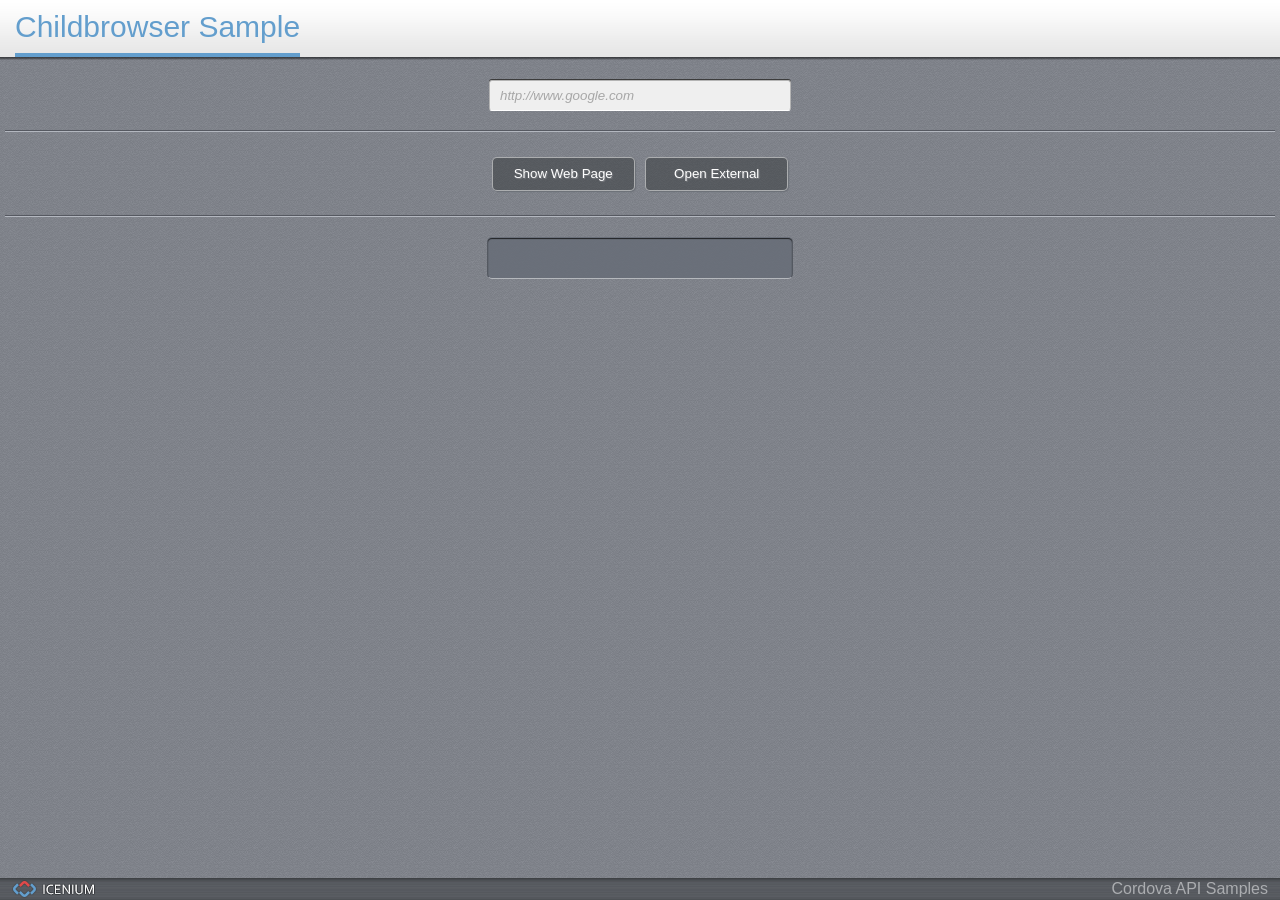
==== sample-childbrowser/index.html @ 2b9739b9 "Commit untracked files." ====
<!DOCTYPE html>
<html>
	<head>
		<title>File Sample</title>
		<meta name="viewport" content="width=device-width, initial-scale=1.0, maximum-scale=1.0, user-scalable=no;" />
		<meta charset="utf-8">
		<link href="styles/main.css" rel="stylesheet" type="text/css" />
	</head>
	<body>
		<header class="header"> 
			<h1>Childbrowser Sample</h1>
		</header>
		<div class="content">
			<input class="inputBox" id="urlInput" value="http://www.google.com"/>
			<hr class="horizontalLine" />
			<div>
				<button class="button" id="showWebPageButton">Show Web Page</button>
				<button class="button" id="openExternalButton">Open External</button>
			</div>
            <hr class="horizontalLine" />
            <div id="result"></div>
		</div>
		<footer class="footer">
			<div>Cordova API Samples</div>
		</footer>
        <script type="text/javascript" charset="utf-8" src="cordova.js"></script>
		<script type="text/javascript" charset="utf-8" src="Plugins/Child Browser/childbrowser.js"></script>
        <script type="text/javascript" charset="utf-8" src="scripts/main.js"></script>
	</body>
</html>
---- sample-childbrowser/styles/main.css ----
html
{
	-webkit-tap-highlight-color: rgba(0, 0, 0, 0);
}

body
{ 
	font-family: sans-serif, Arial, Segoe UI;
	font-size: 16px;
	background: #888 url(img/background.png) repeat;
	margin: 0;
	padding: 0;
}

.header
{
	color: #639ecd;
	background-repeat: repeat-x;
	background-image: url("img/header.png");
	height: 60px;
	position: fixed;
	top: 0px;
	display: block;
	width: 100%;
}

h1
{
	font-size: 30px;
	font-weight: normal;
	border-bottom: 4px solid #639ecd;
	display: inline-block;
	line-height: 53px;
	margin: 0 0 0 15px;
}

.content
{
	margin: 80px 5px;
	text-align: center;
}

.button
{
	border: 1px solid rgba(255, 255, 255, 0.5);
	border-radius: 5px;
	color: #fff;
	background: #fff url(img/button-background.png) repeat;
	line-height: 30px;
	background: rgba(49, 52, 55, 0.5);
	box-shadow: 1px 1px 1px #6C7077;
	text-shadow: #7B7D82 1px 1px 1px;
	margin: 5px 3px;
	width: 143px;
}

.button:active
{
	border: 1px solid #8ab6da;
	background-image: none;
	background-color: #639ECD;
	box-shadow: 1px 1px 1px #6C7077;
}

.button:disabled,
.button:disabled:hover,
.button:disabled:active
{
	background: rgba(49, 52, 55, 0.1);
	color: rgba(255, 255, 255, 0.5); 
	border: 1px solid rgba(255, 255, 255, 0.5);
}

@media screen and (max-width: 400px)
{
	button.big
	{
		width: 300px;
	}
}

#fileNameInput
{
	margin-bottom: 10px; 
}

.inputBox
{
	background-color: #EFEFEF;
	font-style: italic;
	color: #A7A7A7;
	width: 280px;
	padding: 7px 10px;
	border-radius: 3px;
	border-width: 1px;
	border-style: solid;
	border-color: rgb(180, 180, 180);
	border-bottom-color: rgb(255, 255, 255);
	box-shadow: 0 -1px 0 #3C3C3C;
}

.horizontalLine
{
	border: none;
	border-top: 1px solid #B3B7BF;
	box-shadow: 0px -1px 0px #565961;
	margin-top: 20px;
	margin-bottom: 20px;
}

#result
{
	border-radius: 5px;
	border-width: 1px;
	border-style: solid;
	border-top-color: rgba(0, 0, 0, 0);
	border-right-color: rgba(0, 0, 0, 0.2);
	border-bottom-color: rgba(255, 255, 255, 0.5);
	border-left-color: rgba(0, 0, 0, 0.2);
	background-color: rgba(103, 109, 119, 0.85);
	margin: 10px auto;
	box-shadow: inset 0px 1px 1px rgba(0, 0, 0, 0.7);
	color: #fff;
	line-height: 20px;
	font-weight: bold;
	font-size: 15px;
	text-align: left;
	max-width: 268px;
	min-height: 20px;
	padding: 10px 18px;
}

.footer
{
	width: 100%;
	height: 22px;
	position: fixed;
	bottom: 0px;
	margin: 0 auto;
	background-image: url("img/footer-background.png");
	background-repeat: repeat-x;
}

.footer:before
{
	content: url(img/logo.png);
	position: relative;
	top: 2px;
	left: 12px;
}

.footer img
{
	height: 19px;
	width: 83px;
	float: left;
	padding-left: 12px;
	padding-top: 3px;
}

.footer div
{
	float: right;
	color: #ABADB0;
	padding-right: 12px;
	padding-top: 2px;
}
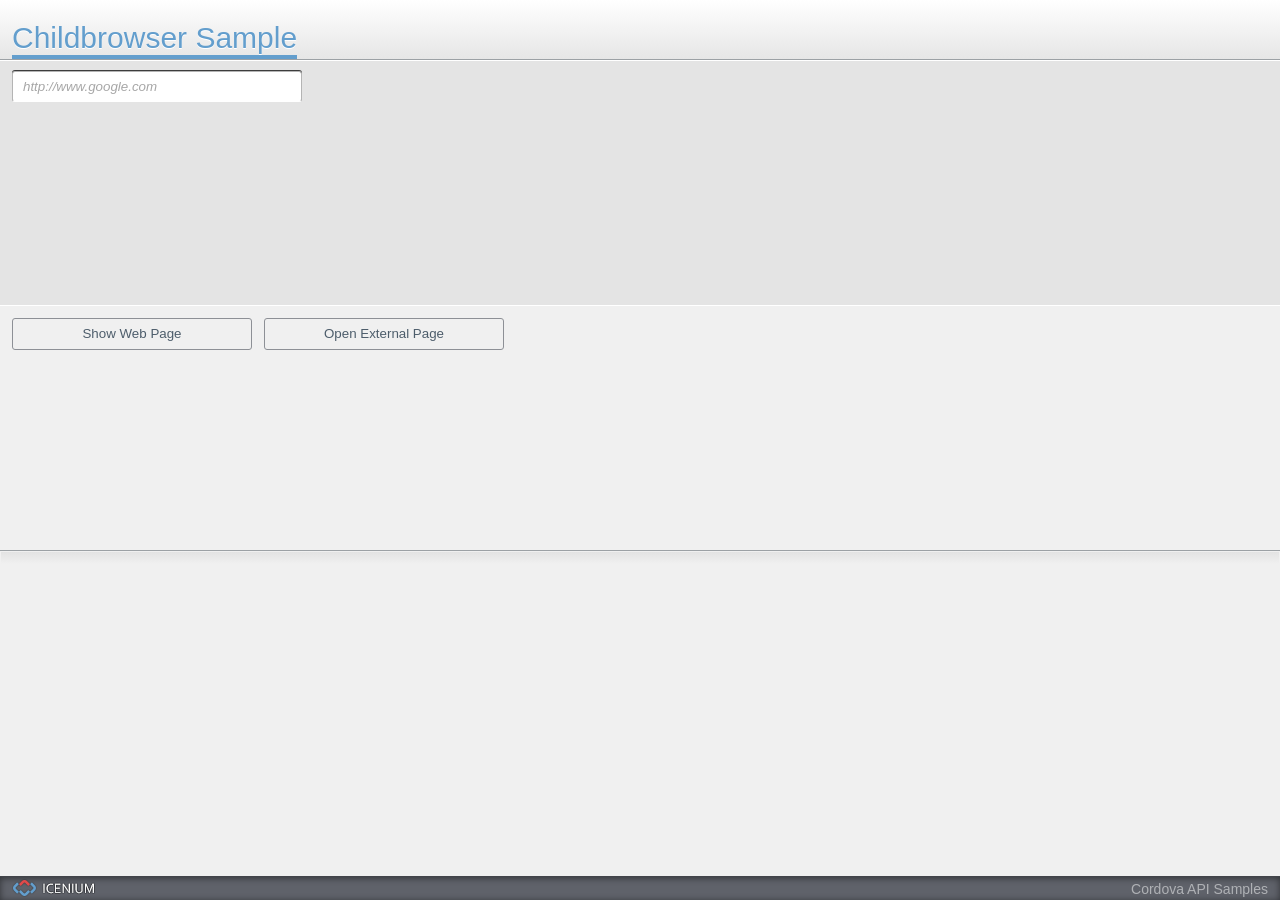
==== commit 60a13ee1: "sample apps redesign" ====
--- a/sample-childbrowser/index.html
+++ b/sample-childbrowser/index.html
@@ -2,7 +2,7 @@
 <html>
 	<head>
 		<title>File Sample</title>
-		<meta name="viewport" content="width=device-width, initial-scale=1.0, maximum-scale=1.0, user-scalable=no;" />
+		<meta name="viewport" content="width=device-width, initial-scale=1.0, maximum-scale=1.0, user-scalable=no" />
 		<meta charset="utf-8">
 		<link href="styles/main.css" rel="stylesheet" type="text/css" />
 	</head>
@@ -11,14 +11,19 @@
 			<h1>Childbrowser Sample</h1>
 		</header>
 		<div class="content">
-			<input class="inputBox" id="urlInput" value="http://www.google.com"/>
-			<hr class="horizontalLine" />
-			<div>
-				<button class="button" id="showWebPageButton">Show Web Page</button>
-				<button class="button" id="openExternalButton">Open External</button>
+            <div class="input-area ch30">
+                <input class="inputBox" id="urlInput" value="http://www.google.com"/>
+            </div>
+            <div class="action-area ch30">
+                <button class="button dh" id="showWebPageButton">Show Web Page</button>
+				<button class="button dh" id="openExternalButton">Open External Page</button>
 			</div>
-            <hr class="horizontalLine" />
-            <div id="result"></div>
+            <div class="result-area ch50">
+                <div class="results">
+                    <div id="result" class="desc"></div>
+                </div>
+				<div class="separator"></div>
+			</div>
 		</div>
 		<footer class="footer">
 			<div>Cordova API Samples</div>
--- a/sample-childbrowser/styles/main.css
+++ b/sample-childbrowser/styles/main.css
@@ -1,95 +1,110 @@
+/* apply a natural box layout model to all elements */
+* { -moz-box-sizing: border-box; -webkit-box-sizing: border-box; box-sizing: border-box; }
+
 html
 {
 	-webkit-tap-highlight-color: rgba(0, 0, 0, 0);
+    height:100%;
 }
 
 body
 { 
 	font-family: sans-serif, Arial, Segoe UI;
 	font-size: 16px;
-	background: #888 url(img/background.png) repeat;
 	margin: 0;
 	padding: 0;
-}
-
+    height:100%;
+    padding: 60px 0px 24px 0px;
+    overflow:hidden;
+}
+
+/*width, height*/
+.clear {clear:both;}
+
+.ch10 {height:10%;}
+.ch20 {height:20%;}
+.ch30 {height:30%;}
+.ch40 {height:40%;}
+.ch50 {height:50%;}
+.ch60 {height:60%;}
+.ch70 {height:70%;}
+.ch80 {height:80%;}
+.ch90 {height:90%;}
+.ch100 {height:100%;}
+
+.cw10 {width:10%;}
+.cw20 {width:20%;}
+.cw30 {width:30%;}
+.cw40 {width:40%;}
+.cw50 {width:50%;}
+.cw60 {width:60%;}
+.cw70 {width:70%;}
+.cw80 {width:80%;}
+.cw90 {width:90%;}
+.cw100 {width:100%;}
+
+/*header*/
 .header
 {
-	color: #639ecd;
-	background-repeat: repeat-x;
-	background-image: url("img/header.png");
-	height: 60px;
-	position: fixed;
+	position:absolute;
 	top: 0px;
-	display: block;
-	width: 100%;
-}
-
-h1
+    left:0px;
+    width:100%;
+    height: 60px;
+    border:none;
+    background: #dedfe1;
+    background: -moz-linear-gradient(top, #ffffff 0%, #e6e6e6 100%);
+    background: -webkit-gradient(linear, left top, left bottom, color-stop(0%,#ffffff), color-stop(100%,#e6e6e6));
+    background: -webkit-linear-gradient(top, #ffffff 0%,#e6e6e6 100%);
+    background: -o-linear-gradient(top, #ffffff 0%,#e6e6e6 100%);
+    background: -ms-linear-gradient(top, #ffffff 0%,#e6e6e6 100%);
+    background: linear-gradient(to bottom, #ffffff 0%,#e6e6e6 100%);
+    box-shadow: 0px 1px 0px 0px #fff;
+    -webkit-box-shadow: 0px 1px 0px 0px #fff;
+    -moz-box-shadow: 0px 1px 0px 0px #fff;
+    border-bottom: 1px solid #9ca1a5;
+    color: #639ecd;
+}
+.header > h1
 {
 	font-size: 30px;
 	font-weight: normal;
 	border-bottom: 4px solid #639ecd;
 	display: inline-block;
-	line-height: 53px;
-	margin: 0 0 0 15px;
-}
-
+	margin: 0 0 0 12px;
+    position:absolute;
+    bottom:0;
+    text-shadow: 0 1px 0 #fff;
+}
+
+/*content*/
 .content
 {
-	margin: 80px 5px;
-	text-align: center;
-}
-
-.button
-{
-	border: 1px solid rgba(255, 255, 255, 0.5);
-	border-radius: 5px;
-	color: #fff;
-	background: #fff url(img/button-background.png) repeat;
-	line-height: 30px;
-	background: rgba(49, 52, 55, 0.5);
-	box-shadow: 1px 1px 1px #6C7077;
-	text-shadow: #7B7D82 1px 1px 1px;
-	margin: 5px 3px;
-	width: 143px;
-}
-
-.button:active
-{
-	border: 1px solid #8ab6da;
-	background-image: none;
-	background-color: #639ECD;
-	box-shadow: 1px 1px 1px #6C7077;
-}
-
-.button:disabled,
-.button:disabled:hover,
-.button:disabled:active
-{
-	background: rgba(49, 52, 55, 0.1);
-	color: rgba(255, 255, 255, 0.5); 
-	border: 1px solid rgba(255, 255, 255, 0.5);
-}
-
-@media screen and (max-width: 400px)
-{
-	button.big
-	{
-		width: 300px;
-	}
-}
-
-#fileNameInput
-{
-	margin-bottom: 10px; 
-}
-
-.inputBox
-{
-	background-color: #EFEFEF;
+    background:#f0f0f0;
+    min-height:100%;
+    height:100%;
+    overflow:hidden;
+}
+    
+.content > .input-area,
+.content > .action-area,
+.content > .result-area {
+    width: 100%;
+    border-top: 1px solid #9ca1a5;
+    position:relative;
+}
+
+.content > .input-area.ch100,
+.content > .action-areach100,
+.content > .result-area.ch100 {
+    border-top-color:transparent;
+}
+
+.content > .input-area > .inputBox {
+	background-color: #fff;
 	font-style: italic;
 	color: #A7A7A7;
-	width: 280px;
+	width: 290px;
 	padding: 7px 10px;
 	border-radius: 3px;
 	border-width: 1px;
@@ -97,71 +112,139 @@
 	border-color: rgb(180, 180, 180);
 	border-bottom-color: rgb(255, 255, 255);
 	box-shadow: 0 -1px 0 #3C3C3C;
-}
-
-.horizontalLine
-{
+    margin-left:12px;
+    margin-top:10px;
+}
+.content > .input-area {
+    background-color:#e4e4e4;
+}
+
+.content > .result-area > .results {
+    margin:20px;
+}
+
+.content > .result-area > .results  > .desc {
+    font-size:12px;
+    color:#a7a9ad;
+    margin-top:20px;
+    text-align:center;
+}
+
+.content > .result-area > .results > .result-info > div:first-of-type {
+    color:#a7a9ad;
+    font-size:20px;
+    float:left;
+    text-align:right;
+    text-shadow: 0 1px 0 #fff;
+}
+.content > .result-area > .results > .result-info > div:first-of-type + div {
+    color:#414349;
+    font-size:20px;
+    margin-left:10px;
+    float:left;
+    text-shadow: 0 1px 0 #fff;
+}
+
+/*separator*/
+.content > .result-area > .separator
+{
+	height: 12px;
 	border: none;
-	border-top: 1px solid #B3B7BF;
-	box-shadow: 0px -1px 0px #565961;
-	margin-top: 20px;
-	margin-bottom: 20px;
-}
-
-#result
-{
-	border-radius: 5px;
-	border-width: 1px;
-	border-style: solid;
-	border-top-color: rgba(0, 0, 0, 0);
-	border-right-color: rgba(0, 0, 0, 0.2);
-	border-bottom-color: rgba(255, 255, 255, 0.5);
-	border-left-color: rgba(0, 0, 0, 0.2);
-	background-color: rgba(103, 109, 119, 0.85);
-	margin: 10px auto;
-	box-shadow: inset 0px 1px 1px rgba(0, 0, 0, 0.7);
-	color: #fff;
-	line-height: 20px;
-	font-weight: bold;
-	font-size: 15px;
-	text-align: left;
-	max-width: 268px;
-	min-height: 20px;
-	padding: 10px 18px;
-}
-
+	background: -moz-linear-gradient(top, rgba(227, 227, 227, 1) 0%, rgba(240, 240, 240, 1) 100%);
+	background: -webkit-gradient(linear, left top, left bottom, color-stop(0%, rgba(227, 227, 227, 1)), color-stop(100%, rgba(240, 240, 240, 1)));
+	background: -webkit-linear-gradient(top, rgba(227, 227, 227, 1) 0%, rgba(240, 240, 240, 1) 100%);
+	background: -o-linear-gradient(top, rgba(227, 227, 227, 1) 0%, rgba(240, 240, 240, 1) 100%);
+	background: -ms-linear-gradient(top, rgba(227, 227, 227, 1) 0%, rgba(240, 240, 240, 1) 100%);
+	background: linear-gradient(to bottom, rgba(227, 227, 227, 1) 0%, rgba(240, 240, 240, 1) 100%);
+	position: absolute;
+	top: 0px;
+	left: 0px;
+	right: 0px;
+	margin: 1px;
+}
+
+/*footer*/
 .footer
 {
-	width: 100%;
-	height: 22px;
-	position: fixed;
+    position:fixed;
 	bottom: 0px;
-	margin: 0 auto;
-	background-image: url("img/footer-background.png");
-	background-repeat: repeat-x;
-}
-
+    left:0px;
+    width:100%;
+    height: 24px;
+	background:#5f626a;
+    border-top:1px solid #42444a;
+    box-shadow: inset 0px 1px 7px 0px rgba(0,0,0,0.5);
+    -webkit-box-shadow: inset 0px 1px 7px 0px rgba(0,0,0,0.5);
+    -moz-box-shadow: inset 0px 1px 7px 0px rgba(0,0,0,0.5);
+}
 .footer:before
 {
 	content: url(img/logo.png);
 	position: relative;
-	top: 2px;
 	left: 12px;
-}
-
-.footer img
-{
-	height: 19px;
-	width: 83px;
-	float: left;
-	padding-left: 12px;
-	padding-top: 3px;
+    top:2px;
 }
 
 .footer div
 {
-	float: right;
-	color: #ABADB0;
-	padding-right: 12px;
-	padding-top: 2px;
+	position:absolute;
+    right:12px;
+    top:4px;;
+	color: #afb1b5;
+    font-size:14px;
+}
+
+/*button*/
+.button
+{
+	border: 1px solid #8d9096;
+    border-radius: 3px;
+    color: #4d5d6b;
+    background: transparent;
+    margin-left:12px;
+    margin-top:12px;
+    width: 140px;
+    height: 32px;
+    display: inline;
+    float: left;
+}
+     
+.button:active
+{
+	border: 1px solid #639ecd;
+	background-image: none;
+	background-color: #639ecd;
+    color: #fff;
+    box-shadow: inset 0px 1px 1px 0px rgba(0,0,0,0.3);
+    -webkit-box-shadow: inset 0px 1px 1px 0px rgba(0,0,0,0.3);
+    -moz-box-shadow: inset 0px 1px 1px 0px rgba(0,0,0,0.3);
+}
+
+.button:disabled,
+.button:disabled:hover,
+.button:disabled:active
+{
+	background: rgba(49, 52, 55, 0.1);
+	color: rgba(255, 255, 255, 0.5); 
+	border: 1px solid rgba(255, 255, 255, 0.5);
+}
+.button.dh {
+    height:60px;   
+}
+.button.dw {
+    width:240px;   
+} 
+
+/* landscape */
+@media screen and (orientation:landscape) {
+	.button.dh {
+        height:32px;
+        width:240px; 
+    }
+}
+
+/*specific*/
+.content > .input-area,
+.content > .action-area {
+    border-top-color:#fff;
 }
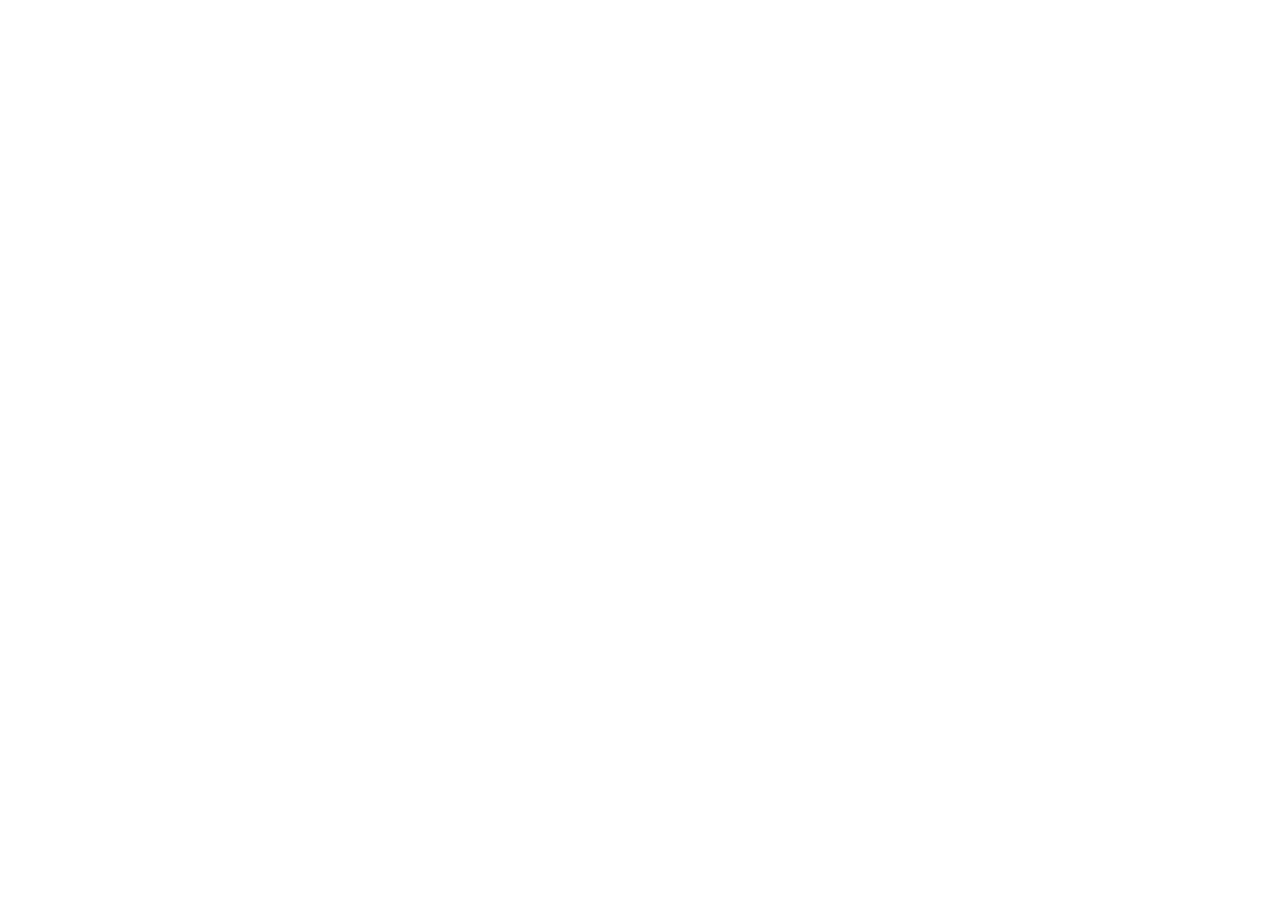
==== commit c0a7d53d: "add index.html" ====
--- a/sample-childbrowser/index.html
+++ b/sample-childbrowser/index.html
@@ -1,35 +1,26 @@
 <!DOCTYPE html>
 <html>
-	<head>
-		<title>File Sample</title>
-		<meta name="viewport" content="width=device-width, initial-scale=1.0, maximum-scale=1.0, user-scalable=no" />
-		<meta charset="utf-8">
-		<link href="styles/main.css" rel="stylesheet" type="text/css" />
-	</head>
-	<body>
-		<header class="header"> 
-			<h1>Childbrowser Sample</h1>
-		</header>
-		<div class="content">
-            <div class="input-area ch30">
-                <input class="inputBox" id="urlInput" value="http://www.google.com"/>
-            </div>
-            <div class="action-area ch30">
-                <button class="button dh" id="showWebPageButton">Show Web Page</button>
-				<button class="button dh" id="openExternalButton">Open External Page</button>
-			</div>
-            <div class="result-area ch50">
-                <div class="results">
-                    <div id="result" class="desc"></div>
-                </div>
-				<div class="separator"></div>
-			</div>
-		</div>
-		<footer class="footer">
-			<div>Cordova API Samples</div>
-		</footer>
-        <script type="text/javascript" charset="utf-8" src="cordova.js"></script>
-		<script type="text/javascript" charset="utf-8" src="Plugins/Child Browser/childbrowser.js"></script>
-        <script type="text/javascript" charset="utf-8" src="scripts/main.js"></script>
-	</body>
-</html>
+  <head>
+    <title>InAppBrowser.addEventListener Example</title>
+
+    <script type="text/javascript" charset="utf-8" src="cordova-2.4.0.js"></script>
+    <script type="text/javascript" charset="utf-8">
+
+    // Wait for Cordova to load
+    //
+    document.addEventListener("deviceready", onDeviceReady, false);
+
+    // Cordova is ready
+    //
+    function onDeviceReady() {
+         var ref = window.open('http://apache.org', '_blank', 'location=yes');
+         ref.addEventListener('loadstart', function() { alert('start: ' + event.url); });
+         ref.addEventListener('loadstop', function() { alert('stop: ' + event.url); });
+         ref.addEventListener('exit', function() { alert(event.type); });
+    }
+
+    </script>
+  </head>
+  <body>
+  </body>
+</html>
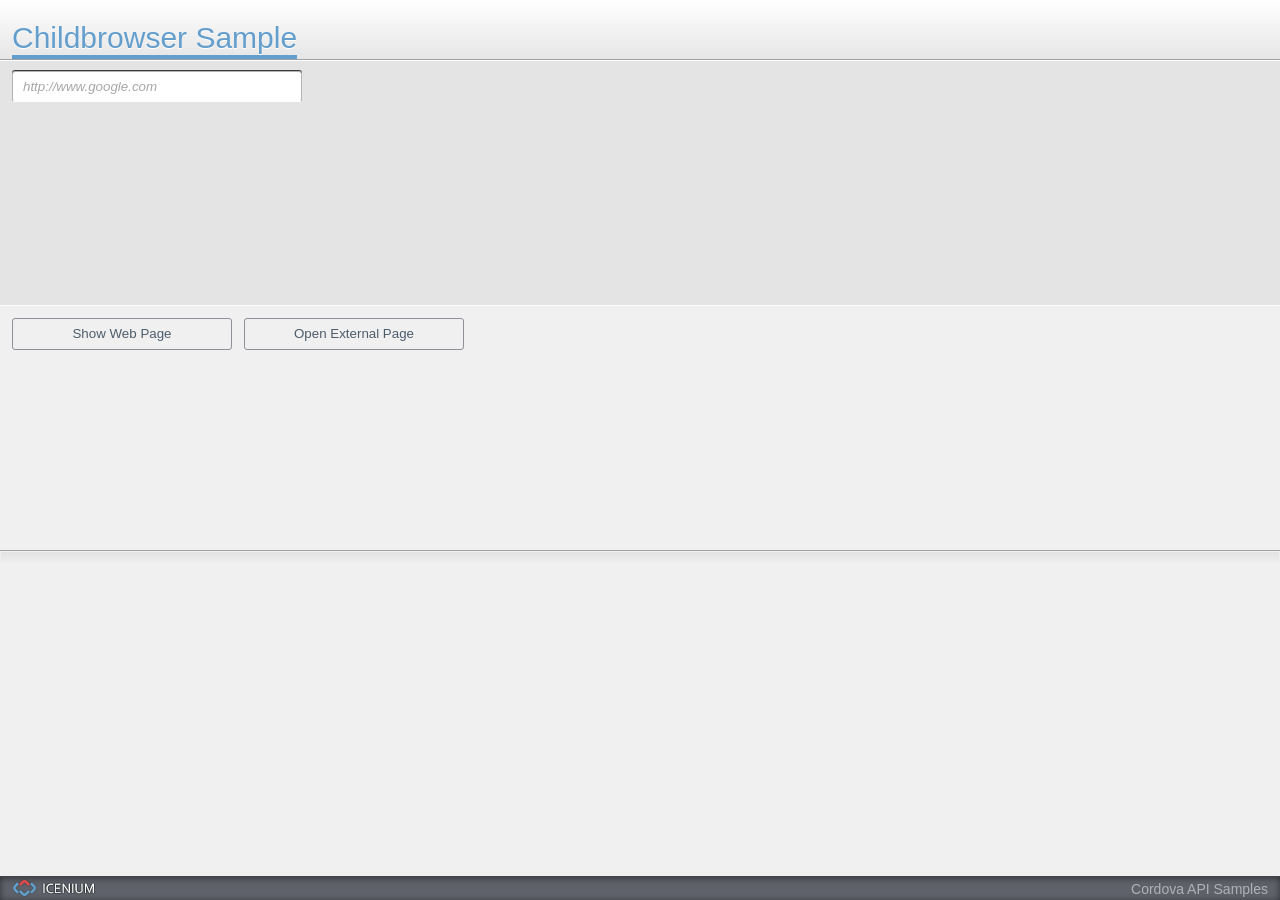
==== commit 30c1a511: "add index.html" ====
--- a/sample-childbrowser/index.html
+++ b/sample-childbrowser/index.html
@@ -1,26 +1,35 @@
 <!DOCTYPE html>
 <html>
-  <head>
-    <title>InAppBrowser.addEventListener Example</title>
-
-    <script type="text/javascript" charset="utf-8" src="cordova-2.4.0.js"></script>
-    <script type="text/javascript" charset="utf-8">
-
-    // Wait for Cordova to load
-    //
-    document.addEventListener("deviceready", onDeviceReady, false);
-
-    // Cordova is ready
-    //
-    function onDeviceReady() {
-         var ref = window.open('http://apache.org', '_blank', 'location=yes');
-         ref.addEventListener('loadstart', function() { alert('start: ' + event.url); });
-         ref.addEventListener('loadstop', function() { alert('stop: ' + event.url); });
-         ref.addEventListener('exit', function() { alert(event.type); });
-    }
-
-    </script>
-  </head>
-  <body>
-  </body>
-</html>+	<head>
+		<title>File Sample</title>
+		<meta name="viewport" content="width=device-width, initial-scale=1.0, maximum-scale=1.0, user-scalable=no" />
+		<meta charset="utf-8">
+		<link href="styles/main.css" rel="stylesheet" type="text/css" />
+	</head>
+	<body>
+		<header class="header"> 
+			<h1>Childbrowser Sample</h1>
+		</header>
+		<div class="content">
+            <div class="input-area ch30">
+                <input class="inputBox" id="urlInput" value="http://www.google.com"/>
+            </div>
+            <div class="action-area ch30">
+                <button class="button dh" id="showWebPageButton">Show Web Page</button>
+				<button class="button dh" id="openExternalButton">Open External Page</button>
+			</div>
+            <div class="result-area ch50">
+                <div class="results">
+                    <div id="result" class="desc"></div>
+                </div>
+				<div class="separator"></div>
+			</div>
+		</div>
+		<footer class="footer">
+			<div>Cordova API Samples</div>
+		</footer>
+        <script type="text/javascript" charset="utf-8" src="cordova.js"></script>
+		<script type="text/javascript" charset="utf-8" src="Plugins/Child Browser/childbrowser.js"></script>
+        <script type="text/javascript" charset="utf-8" src="scripts/main.js"></script>
+	</body>
+</html>
--- a/sample-childbrowser/styles/main.css
+++ b/sample-childbrowser/styles/main.css
@@ -0,0 +1,247 @@
+/* apply a natural box layout model to all elements */
+* { -moz-box-sizing: border-box; -webkit-box-sizing: border-box; box-sizing: border-box; }
+
+html
+{
+	-webkit-tap-highlight-color: rgba(0, 0, 0, 0);
+    height:100%;
+}
+
+body
+{ 
+	font-family: sans-serif, Arial, Segoe UI;
+	font-size: 16px;
+	margin: 0;
+	padding: 0;
+    height:100%;
+    padding: 60px 0px 24px 0px;
+    overflow:hidden;
+}
+
+/*width, height*/
+.clear {clear:both;}
+
+.ch10 {height:10%;}
+.ch20 {height:20%;}
+.ch30 {height:30%;}
+.ch40 {height:40%;}
+.ch50 {height:50%;}
+.ch60 {height:60%;}
+.ch70 {height:70%;}
+.ch80 {height:80%;}
+.ch90 {height:90%;}
+.ch100 {height:100%;}
+
+.cw10 {width:10%;}
+.cw20 {width:20%;}
+.cw30 {width:30%;}
+.cw40 {width:40%;}
+.cw50 {width:50%;}
+.cw60 {width:60%;}
+.cw70 {width:70%;}
+.cw80 {width:80%;}
+.cw90 {width:90%;}
+.cw100 {width:100%;}
+
+/*header*/
+.header
+{
+	position:absolute;
+	top: 0px;
+    left:0px;
+    width:100%;
+    height: 60px;
+    border:none;
+    background: #dedfe1;
+    background: -moz-linear-gradient(top, #ffffff 0%, #e6e6e6 100%);
+    background: -webkit-gradient(linear, left top, left bottom, color-stop(0%,#ffffff), color-stop(100%,#e6e6e6));
+    background: -webkit-linear-gradient(top, #ffffff 0%,#e6e6e6 100%);
+    background: -o-linear-gradient(top, #ffffff 0%,#e6e6e6 100%);
+    background: -ms-linear-gradient(top, #ffffff 0%,#e6e6e6 100%);
+    background: linear-gradient(to bottom, #ffffff 0%,#e6e6e6 100%);
+    box-shadow: 0px 1px 0px 0px #fff;
+    -webkit-box-shadow: 0px 1px 0px 0px #fff;
+    -moz-box-shadow: 0px 1px 0px 0px #fff;
+    border-bottom: 1px solid #9ca1a5;
+    color: #639ecd;
+}
+.header > h1
+{
+	font-size: 30px;
+	font-weight: normal;
+	border-bottom: 4px solid #639ecd;
+	display: inline-block;
+	margin: 0 0 0 12px;
+    position:absolute;
+    bottom:0;
+    text-shadow: 0 1px 0 #fff;
+}
+
+/*content*/
+.content
+{
+    background:#f0f0f0;
+    min-height:100%;
+    height:100%;
+    overflow:hidden;
+}
+    
+.content > .input-area,
+.content > .action-area,
+.content > .result-area {
+    width: 100%;
+    border-top: 1px solid #9ca1a5;
+    position:relative;
+}
+.content > .input-area,
+.content > .action-area {
+    border-top-color:#fff;
+}
+.content > .input-area.ch100,
+.content > .action-areach100,
+.content > .result-area.ch100 {
+    border-top-color:transparent;
+}
+
+.content > .input-area > .inputBox {
+	background-color: #fff;
+	font-style: italic;
+	color: #A7A7A7;
+	width: 290px;
+	padding: 7px 10px;
+	border-radius: 3px;
+	border-width: 1px;
+	border-style: solid;
+	border-color: rgb(180, 180, 180);
+	border-bottom-color: rgb(255, 255, 255);
+	box-shadow: 0 -1px 0 #3C3C3C;
+    margin-left:12px;
+    margin-top:10px;
+}
+.content > .input-area {
+    background-color:#e4e4e4;
+}
+
+.content > .result-area > .results {
+    margin:20px;
+}
+
+.content > .result-area > .results  > .desc {
+    font-size:12px;
+    color:#a7a9ad;
+    margin-top:20px;
+    text-align:center;
+}
+
+.content > .result-area > .results > .result-info > div:first-of-type {
+    color:#a7a9ad;
+    font-size:20px;
+    float:left;
+    text-align:right;
+    text-shadow: 0 1px 0 #fff;
+}
+.content > .result-area > .results > .result-info > div:first-of-type + div {
+    color:#414349;
+    font-size:20px;
+    margin-left:10px;
+    float:left;
+    text-shadow: 0 1px 0 #fff;
+}
+
+/*separator*/
+.content > .result-area > .separator
+{
+	height: 12px;
+	border: none;
+	background: -moz-linear-gradient(top, rgba(227, 227, 227, 1) 0%, rgba(240, 240, 240, 1) 100%);
+	background: -webkit-gradient(linear, left top, left bottom, color-stop(0%, rgba(227, 227, 227, 1)), color-stop(100%, rgba(240, 240, 240, 1)));
+	background: -webkit-linear-gradient(top, rgba(227, 227, 227, 1) 0%, rgba(240, 240, 240, 1) 100%);
+	background: -o-linear-gradient(top, rgba(227, 227, 227, 1) 0%, rgba(240, 240, 240, 1) 100%);
+	background: -ms-linear-gradient(top, rgba(227, 227, 227, 1) 0%, rgba(240, 240, 240, 1) 100%);
+	background: linear-gradient(to bottom, rgba(227, 227, 227, 1) 0%, rgba(240, 240, 240, 1) 100%);
+	position: absolute;
+	top: 0px;
+	left: 0px;
+	right: 0px;
+	margin: 1px;
+}
+
+/*footer*/
+.footer
+{
+    position:fixed;
+	bottom: 0px;
+    left:0px;
+    width:100%;
+    height: 24px;
+	background:#5f626a;
+    border-top:1px solid #42444a;
+    box-shadow: inset 0px 1px 7px 0px rgba(0,0,0,0.5);
+    -webkit-box-shadow: inset 0px 1px 7px 0px rgba(0,0,0,0.5);
+    -moz-box-shadow: inset 0px 1px 7px 0px rgba(0,0,0,0.5);
+}
+.footer:before
+{
+	content: url(img/logo.png);
+	position: relative;
+	left: 12px;
+    top:2px;
+}
+
+.footer div
+{
+	position:absolute;
+    right:12px;
+    top:4px;;
+	color: #afb1b5;
+    font-size:14px;
+}
+
+/*button*/
+.button
+{
+	border: 1px solid #8d9096;
+    border-radius: 3px;
+    color: #4d5d6b;
+    background: transparent;
+    margin-left:12px;
+    margin-top:12px;
+    width: 140px;
+    height: 32px;
+    display: inline;
+    float: left;
+}
+     
+.button:active
+{
+	border: 1px solid #639ecd;
+	background-image: none;
+	background-color: #639ecd;
+    color: #fff;
+    box-shadow: inset 0px 1px 1px 0px rgba(0,0,0,0.3);
+    -webkit-box-shadow: inset 0px 1px 1px 0px rgba(0,0,0,0.3);
+    -moz-box-shadow: inset 0px 1px 1px 0px rgba(0,0,0,0.3);
+}
+
+.button:disabled,
+.button:disabled:hover,
+.button:disabled:active
+{
+	background: rgba(49, 52, 55, 0.1);
+	color: rgba(255, 255, 255, 0.5); 
+	border: 1px solid rgba(255, 255, 255, 0.5);
+}
+.button.dh {
+    height:60px;   
+}
+.button.dw {
+    width:220px;   
+} 
+
+/* landscape */
+@media screen and (orientation:landscape) {
+	.button.dh {
+        height:32px;
+        width:220px; 
+    }
+}
